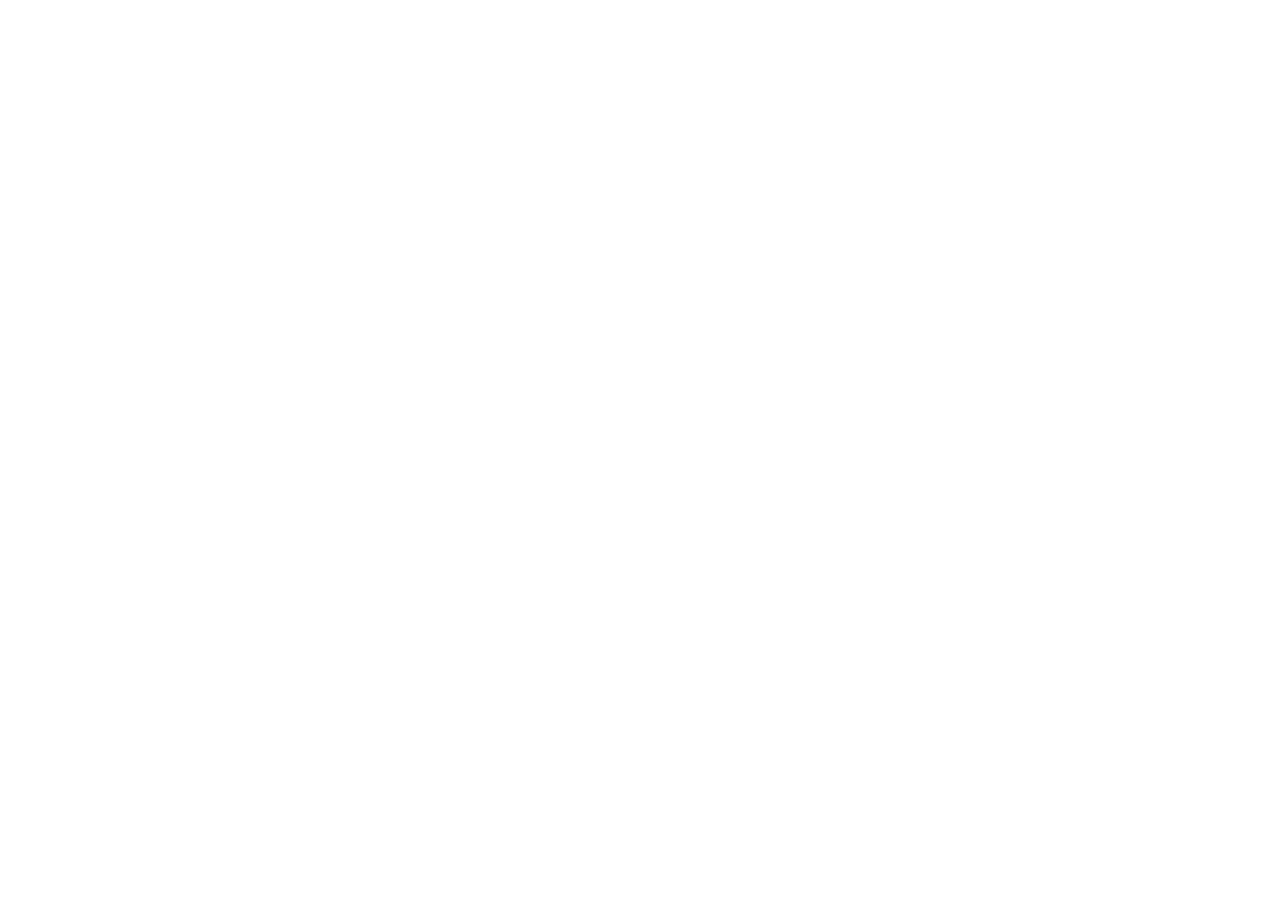
==== index.html @ f6f6239f "on-set" ====
<!DOCTYPE html>
<html>
<head>
	<script src="lib/nimo-app_v0.8.js">
	 </script>
	<?nimo?tag=title
    com:num+['img/img','.jpg']
    ?target = innerText
    &fallback = com:error
  ?>
   <?nimo?tag=link
     com:style
     ?target = href
     &rel = stylesheet
   ?>
  <?nimo?tag=meta
    com:color
    ?name = theme-color
    &target = content
  ?>
</head>
  <?nimo?text
  com:index
  ?>
	<script src="script.js"></script>
</html>
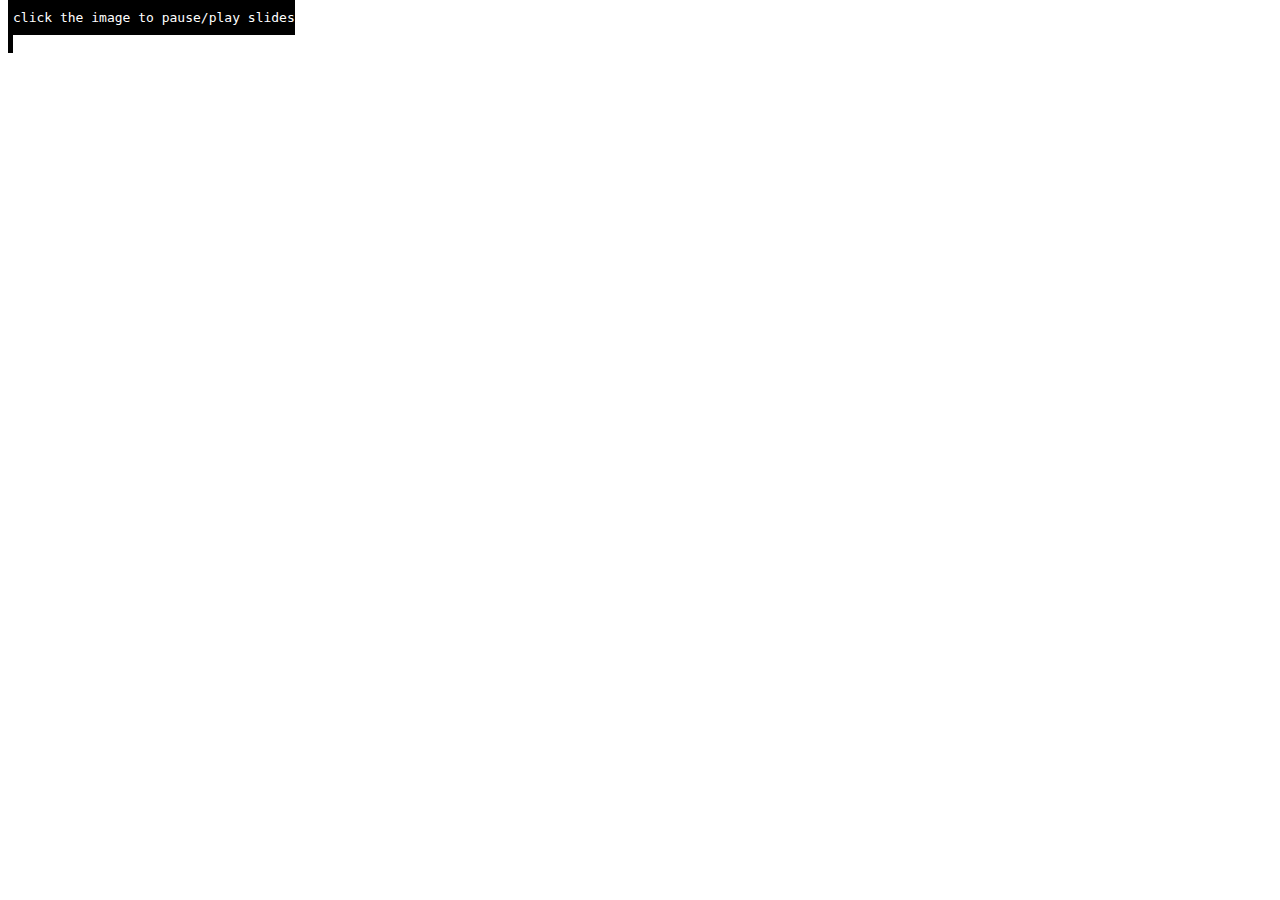
==== commit e84885f5: "9" ====
--- a/index.html
+++ b/index.html
@@ -1,7 +1,7 @@
 <!DOCTYPE html>
 <html>
 <head>
-	<script src="lib/nimo-app_v0.8.js">
+	<script src="lib/nimo-app_v0.9.js">
 	 </script>
 	<?nimo?tag=title
     com:num+['img/img','.jpg']
@@ -19,7 +19,7 @@
     &target = content
   ?>
 </head>
-  <?nimo?text
+  <?nimo
   com:index
   ?>
 	<script src="script.js"></script>
